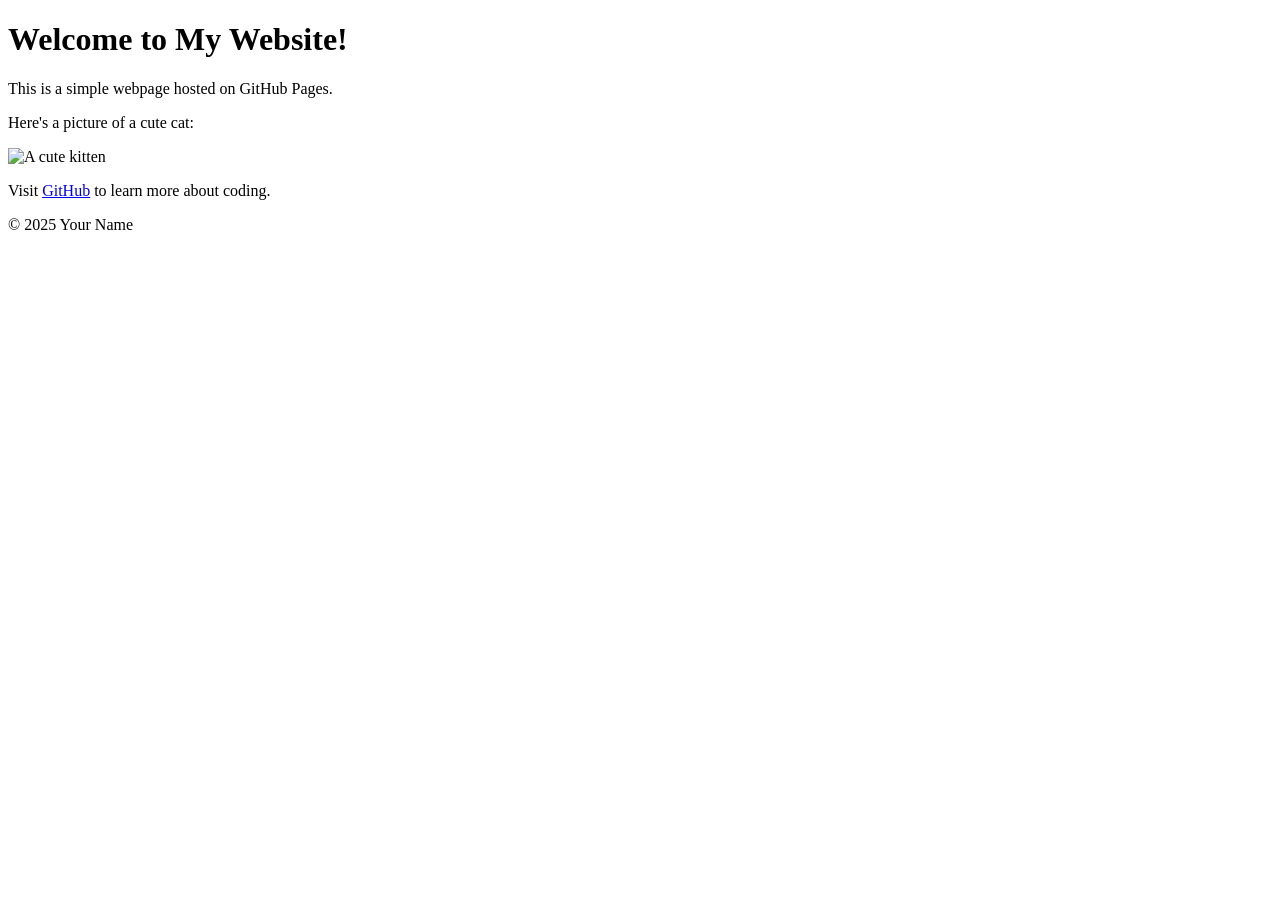
==== index.html @ 96adcd2f "Rename MohauWebsite to index.html" ====
<!DOCTYPE html>

<html lang="en">

<head>

<meta charset="UTF-8">

<meta name="viewport" content="width=device-width, initial-scale=1.0">

<title>My First GitHub Page</title>

</head>

<body>

<header>

<h1>Welcome to My Website!</h1>

</header>


<main>

<p>This is a simple webpage hosted on GitHub Pages.</p>

<p>Here's a picture of a cute cat:</p>

<img src="https://placekitten.com/200/300" alt="A cute kitten">


<p>Visit <a href="https://github.com">GitHub</a> to learn more about coding.</p>

</main>


<footer>

<p>&copy; 2025 Your Name</p>

</footer>

</body>

</html>
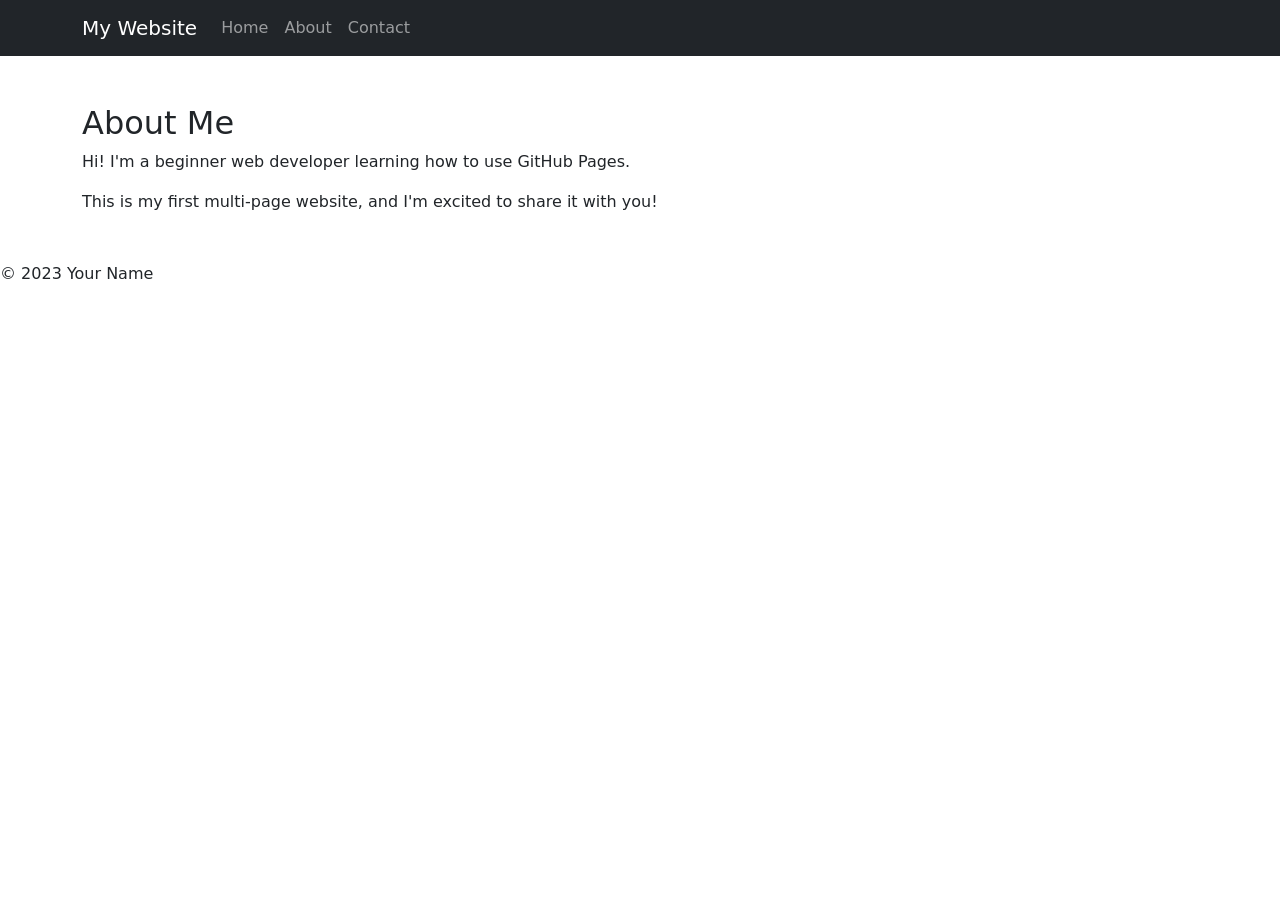
==== commit 2886297a: "Update index.html with new content and structure" ====
--- a/index.html
+++ b/index.html
@@ -1,46 +1,61 @@
-<!DOCTYPE html>
+<!DOCTYPE html> 
 
-<html lang="en">
+<html lang="en"> 
 
-<head>
+<head> 
 
-<meta charset="UTF-8">
+    <meta charset="UTF-8"> 
 
-<meta name="viewport" content="width=device-width, initial-scale=1.0">
+    <meta name="viewport" content="width=device-width, initial-scale=1.0"> 
 
-<title>My First GitHub Page</title>
+    <title>About Me</title> 
+	<link rel="stylesheet" href="styles.css">
+	<link href="https://cdn.jsdelivr.net/npm/bootstrap@5.3.0/dist/css/bootstrap.min.css" rel="stylesheet">
+</head> 
 
-</head>
+<body> 
 
-<body>
-
-<header>
-
-<h1>Welcome to My Website!</h1>
-
+    <header>
+    <nav class="navbar navbar-expand-lg navbar-dark bg-dark">
+        <div class="container">
+            <a class="navbar-brand" href="index.html">My Website</a>
+            <button class="navbar-toggler" type="button" data-bs-toggle="collapse" data-bs-target="#navbarNav">
+                <span class="navbar-toggler-icon"></span>
+            </button>
+            <div class="collapse navbar-collapse" id="navbarNav">
+                <ul class="navbar-nav">
+                    <li class="nav-item">
+                        <a class="nav-link" href="index.html">Home</a>
+                    </li>
+                    <li class="nav-item">
+                        <a class="nav-link" href="about.html">About</a>
+                    </li>
+                    <li class="nav-item">
+                        <a class="nav-link" href="contact.html">Contact</a>
+                    </li>
+                </ul>
+            </div>
+        </div>
+    </nav>
 </header>
 
-
-<main>
-
-<p>This is a simple webpage hosted on GitHub Pages.</p>
-
-<p>Here's a picture of a cute cat:</p>
-
-<img src="https://placekitten.com/200/300" alt="A cute kitten">
-
-
-<p>Visit <a href="https://github.com">GitHub</a> to learn more about coding.</p>
-
+<main class="container my-5">
+    <h2>About Me</h2>
+    <p>Hi! I'm a beginner web developer learning how to use GitHub Pages.</p>
+    <p>This is my first multi-page website, and I'm excited to share it with you!</p>
 </main>
 
+  
+ 
 
-<footer>
+    <footer> 
 
-<p>&copy; 2025 Your Name</p>
+        <p>&copy; 2023 Your Name</p> 
 
-</footer>
+    </footer> 
+<script src="https://cdn.jsdelivr.net/npm/@popperjs/core@2.11.6/dist/umd/popper.min.js"></script>
+<script src="https://cdn.jsdelivr.net/npm/bootstrap@5.3.0/dist/js/bootstrap.min.js"></script>
 
-</body>
+</body> 
 
-</html>
+</html> 
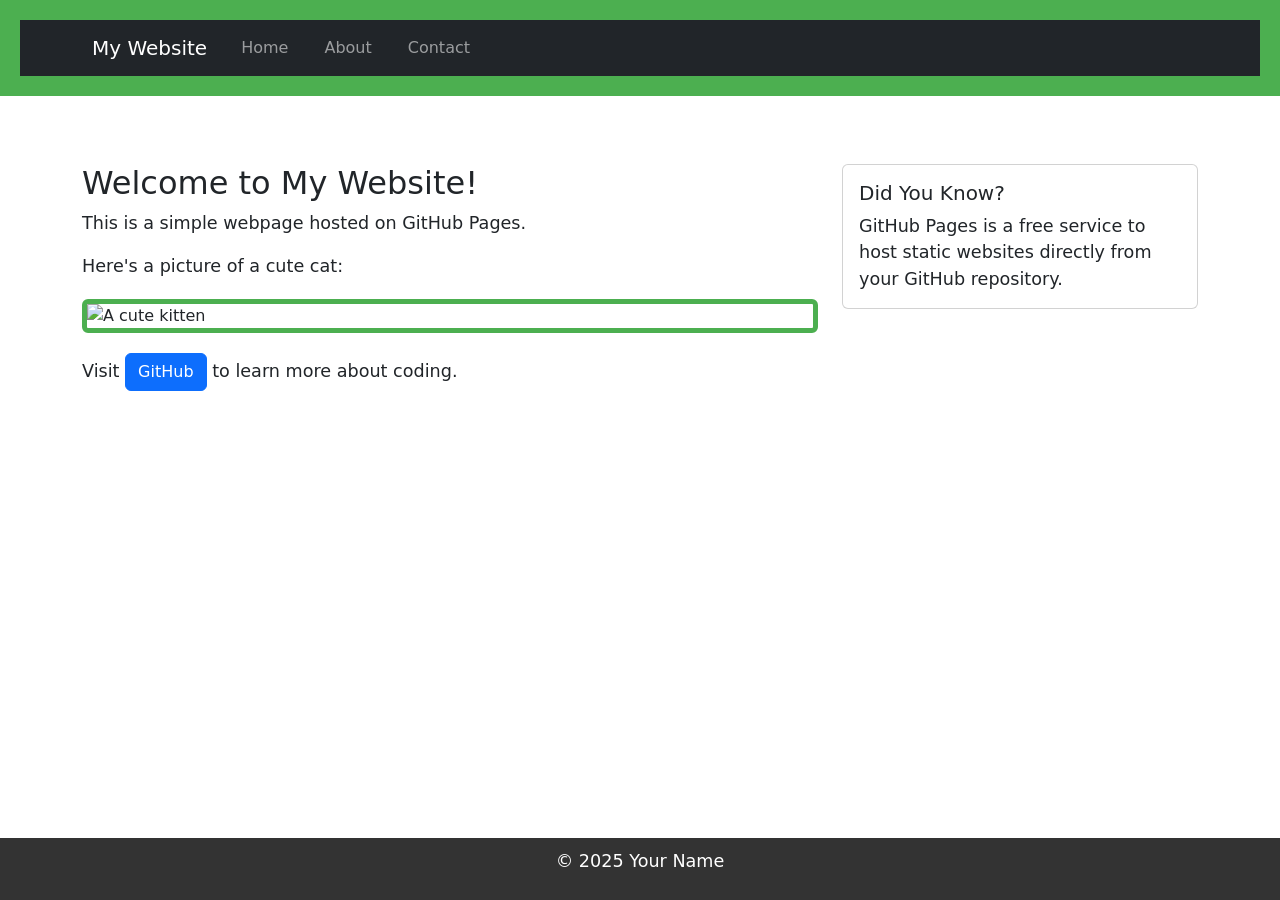
==== commit de228d24: "Revise index.html for content and structure updates" ====
--- a/index.html
+++ b/index.html
@@ -1,20 +1,13 @@
-<!DOCTYPE html> 
-
-<html lang="en"> 
-
-<head> 
-
-    <meta charset="UTF-8"> 
-
-    <meta name="viewport" content="width=device-width, initial-scale=1.0"> 
-
-    <title>About Me</title> 
+<!DOCTYPE html>
+<html lang="en">
+<head>
+    <meta charset="UTF-8">
+    <meta name="viewport" content="width=device-width, initial-scale=1.0">
+    <title>My First GitHub Page</title>
 	<link rel="stylesheet" href="styles.css">
 	<link href="https://cdn.jsdelivr.net/npm/bootstrap@5.3.0/dist/css/bootstrap.min.css" rel="stylesheet">
-</head> 
-
-<body> 
-
+</head>
+<body>
     <header>
     <nav class="navbar navbar-expand-lg navbar-dark bg-dark">
         <div class="container">
@@ -39,23 +32,34 @@
     </nav>
 </header>
 
-<main class="container my-5">
-    <h2>About Me</h2>
-    <p>Hi! I'm a beginner web developer learning how to use GitHub Pages.</p>
-    <p>This is my first multi-page website, and I'm excited to share it with you!</p>
+
+  <main class="container my-5">
+    <div class="row">
+        <div class="col-md-8">
+            <h2>Welcome to My Website!</h2>
+            <p>This is a simple webpage hosted on GitHub Pages.</p>
+            <p>Here's a picture of a cute cat:</p>
+            <img src="A cute kitten.jpg" alt="A cute kitten" class="img-fluid rounded">
+            <p class="mt-3">Visit <a href="https://github.com" class="btn btn-primary">GitHub</a> to learn more about coding.</p>
+        </div>
+        <div class="col-md-4">
+            <div class="card">
+                <div class="card-body">
+                    <h5 class="card-title">Did You Know?</h5>
+                    <p class="card-text">GitHub Pages is a free service to host static websites directly from your GitHub repository.</p>
+                </div>
+            </div>
+        </div>
+    </div>
 </main>
 
-  
- 
 
-    <footer> 
-
-        <p>&copy; 2023 Your Name</p> 
-
-    </footer> 
+    <footer>
+        <p>&copy; 2025 Your Name</p>
+    </footer>
 <script src="https://cdn.jsdelivr.net/npm/@popperjs/core@2.11.6/dist/umd/popper.min.js"></script>
 <script src="https://cdn.jsdelivr.net/npm/bootstrap@5.3.0/dist/js/bootstrap.min.js"></script>
 
-</body> 
+</body>
+</html>
 
-</html> 
--- a/styles.css
+++ b/styles.css
@@ -0,0 +1,79 @@
+selector {
+    property: value;
+}
+
+body {
+    font-family: Arial, sans-serif;
+    color: #333;
+    background-color: #f9f9f9;
+    margin: 0;
+    padding: 0;
+    line-height: 1.6;
+}
+
+header {
+    background-color: #4CAF50;
+    color: white;
+    padding: 20px;
+    text-align: center;
+}
+
+header h1 {
+    margin: 0;
+}
+
+nav a {
+    color: white;
+    text-decoration: none;
+    margin: 0 10px;
+}
+
+nav a:hover {
+    text-decoration: underline;
+}
+
+main {
+    padding: 20px;
+    max-width: 800px;
+    margin: 0 auto;
+}
+
+main img {
+    max-width: 100%;
+    height: auto;
+    display: block;
+    margin: 20px 0;
+}
+
+footer {
+    background-color: #333;
+    color: white;
+    text-align: center;
+    padding: 10px;
+    position: fixed;
+    bottom: 0;
+    width: 100%;
+}
+
+p {
+    font-size: 1.1em;
+}
+
+a {
+    color: #4CAF50;
+    text-decoration: none;
+}
+
+a:hover {
+    text-decoration: underline;
+}
+
+img {
+    border: 5px solid #4CAF50;
+    border-radius: 10px;
+}
+
+main a[href^="mailto:"] {
+    color: #ff5722;
+    font-weight: bold;
+}
